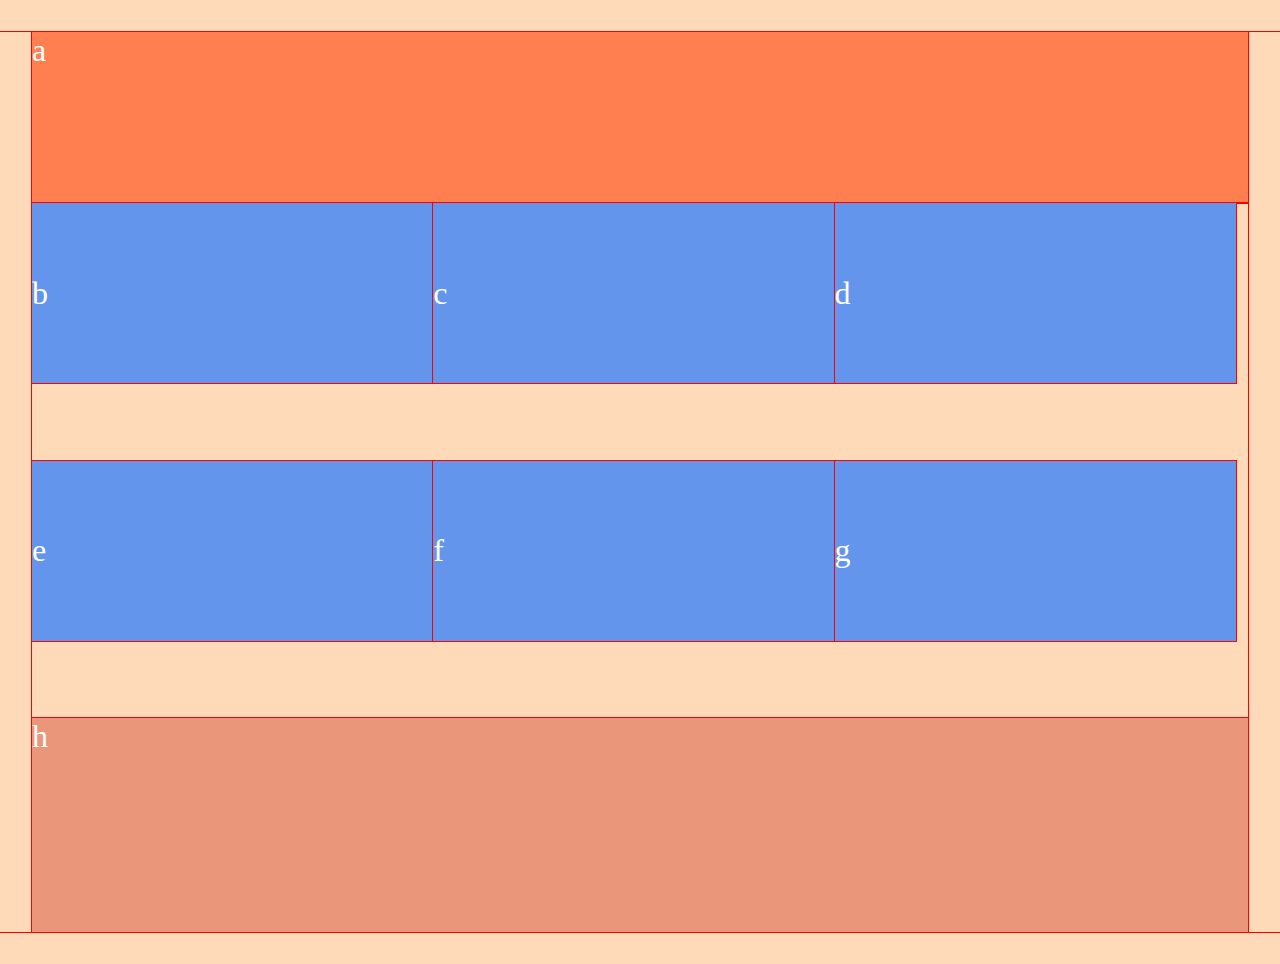
==== medial-queries3/index.html @ 22ef4419 "Responsive-Boxes" ====
<!DOCTYPE html>
<html lang="en" dir="ltr">
  <head>
    <meta charset="utf-8">
    <title>Media Queries 3</title>
    <link rel="stylesheet" href="main.css">
  </head>
  <body>
    <div class="container">
  <header>
      <div class="a">a</div>
  </header>                                          
  <main>
      <div class="b">b</div>
      <div class="c">c</div>
      <div class="d">d</div>
      <div class="e">e</div>
      <div class="f">f</div>
      <div class="g">g</div>
  </main>
  <footer>
      <div class="h">h</div>
  </footer>
    </div>
  </body>
</html>
---- medial-queries3/main.css ----
* {
  outline: 1px solid red;
}
body {
  background: peachpuff;
  color: white;
  margin: 0;
  font-size: 2em;
}

.container {
  display: flex;
  flex-direction: column;
  height: 100vh;
  margin: 1em;
}

.a {
  background-color: coral;
  height: 100%;
  margin-bottom: 1em;
}

.b, .c, .d, .e, .f, .g {
  background-color: cornflowerblue;
height: 35%;
width: 33%;
align-content:space-around;
justify-content: center;
align-items: center;
}

.h {
  background-color: darksalmon;
height: 100%;
}

header {
height: 20vh;
}

main {
  height: 60vh;
  display: flex;
  flex-direction:row;
  flex-grow: 1;
  flex-wrap: wrap;
}

footer {
  height: 25vh;
}
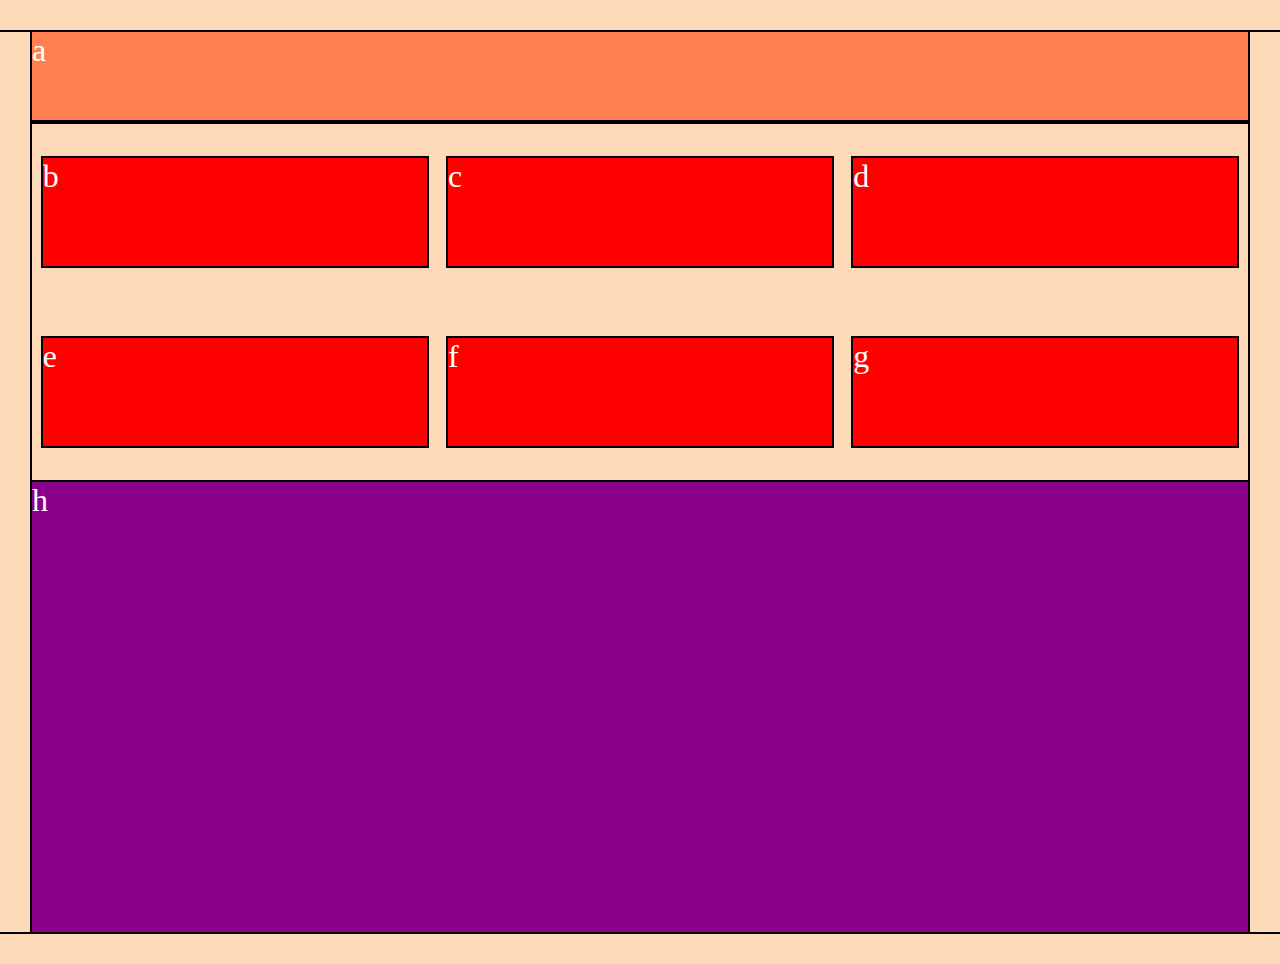
==== commit 1855df5f: "Redo Submission" ====
--- a/medial-queries3/index.html
+++ b/medial-queries3/index.html
@@ -10,7 +10,7 @@
   <header>
       <div class="a">a</div>
   </header>                                          
-  <main>
+  <main class="main">
       <div class="b">b</div>
       <div class="c">c</div>
       <div class="d">d</div>
@@ -18,9 +18,7 @@
       <div class="f">f</div>
       <div class="g">g</div>
   </main>
-  <footer>
       <div class="h">h</div>
-  </footer>
     </div>
   </body>
 </html>
--- a/medial-queries3/main.css
+++ b/medial-queries3/main.css
@@ -1,10 +1,10 @@
 * {
-  outline: 1px solid red;
+  outline: 2px solid black;
 }
 body {
   background: peachpuff;
   color: white;
-  margin: 0;
+  margin: 0 auto;
   font-size: 2em;
 }
 
@@ -17,36 +17,54 @@
 
 .a {
   background-color: coral;
-  height: 100%;
-  margin-bottom: 1em;
+  height: 10vh;
 }
 
+.main {
+  display: flex;
+  flex-direction: row;
+  flex-wrap: wrap;
+  align-content: space-around;
+  justify-content: space-between;
+  height: 40vh;
+  width: 100%;
+  margin: 0em;
+}
+
+
+
 .b, .c, .d, .e, .f, .g {
-  background-color: cornflowerblue;
-height: 35%;
-width: 33%;
-align-content:space-around;
-justify-content: center;
-align-items: center;
+  background-color: red;
+  width: 30vw;
+  height: 30%;
+  margin: 0em auto;
 }
 
 .h {
-  background-color: darksalmon;
-height: 100%;
+  background-color:darkmagenta;
+  height: 50vh;
+
+}
+@media(mini-width: 600px) {
+  .container {
+    flex-direction: row;
+    flex-wrap: wrap;
+
+  }
+  .a {
+    flex-grow: 1;
+    height: 35vh;
+    width: 100%;
+  }
+  
+  .main {
+    width: 70vw;
+    height: 75vh;
+  }
+  .h {
+    flex-grow: 4;
+    height: 75vh;
+    margin-left: 1em;
+  }
 }
 
-header {
-height: 20vh;
-}
-
-main {
-  height: 60vh;
-  display: flex;
-  flex-direction:row;
-  flex-grow: 1;
-  flex-wrap: wrap;
-}
-
-footer {
-  height: 25vh;
-}